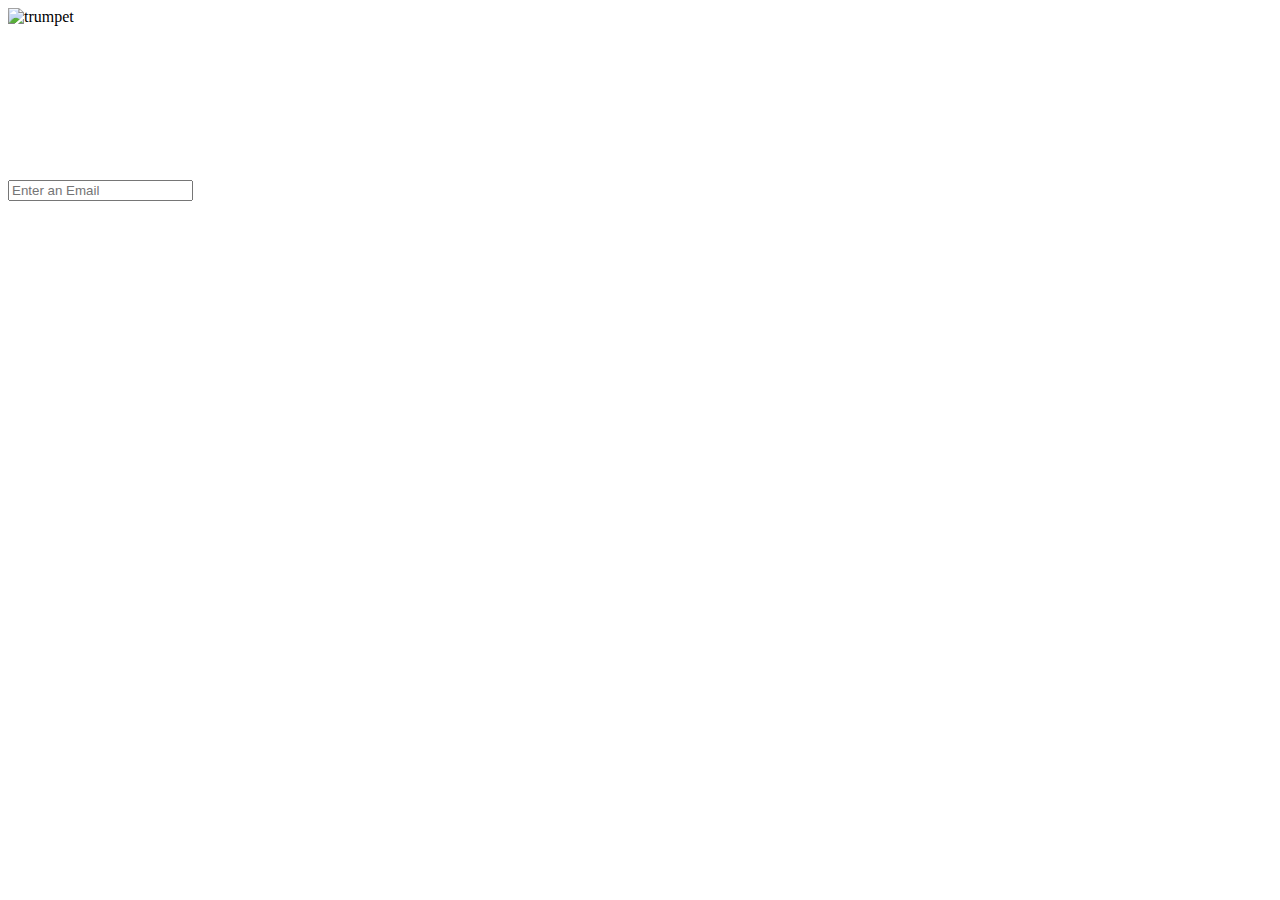
==== index.html @ e4370730 "worked on user story 3 to 8" ====
<!DOCTYPE html>
<html lang="en">
  <head>
    <meta charset="UTF-8" viewport="1" />
    <title>Fork Me! FCC: Test Suite Template</title>
    <link rel="stylesheet" href="css/style.css" />
  </head>

  <body>
    <script src="https://cdn.freecodecamp.org/testable-projects-fcc/v1/bundle.js"></script>
    <header id="header">
      <img
        src="https://s3.amazonaws.com/freecodecamp/original_trombones.png"
        alt="trumpet"
        id="header-img"
      />
      <nav id="nav-bar">
        <a href="" class="nav-link"></a>
        <a href="" class="nav-link"></a>
        <a href="" class="nav-link"></a>
      </nav>
    </header>
    <VIDEO id="video"></VIDEO>
    <form id="form">
      <input type="email" id="email" name="email" placeholder="Enter an Email">
    </form>
    <script src="js/index.js"></script>
  </body>
</html>
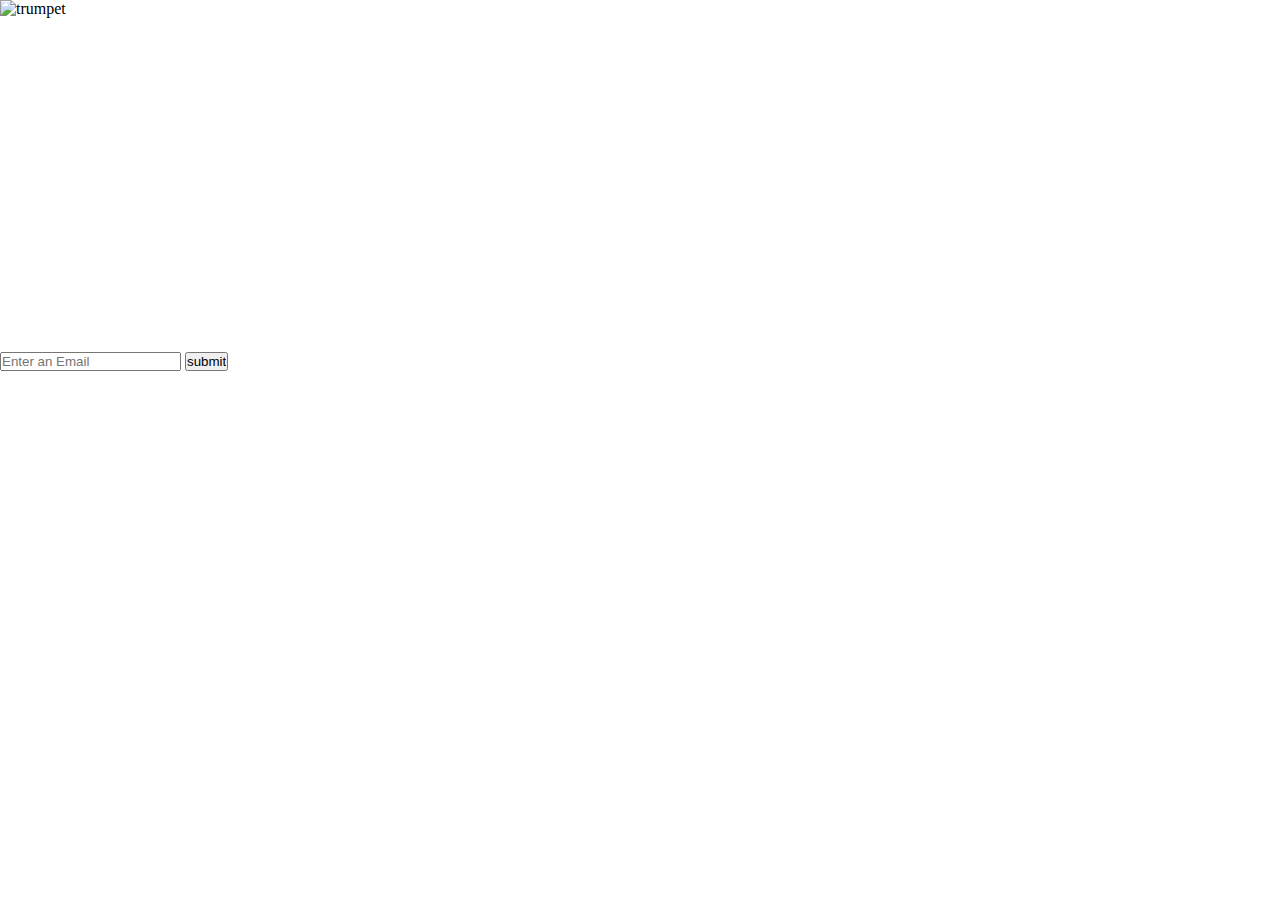
==== commit 081316af: "Completed the user stories" ====
--- a/index.html
+++ b/index.html
@@ -15,14 +15,24 @@
         id="header-img"
       />
       <nav id="nav-bar">
-        <a href="" class="nav-link"></a>
-        <a href="" class="nav-link"></a>
-        <a href="" class="nav-link"></a>
+        <a href="#video" class="nav-link"></a>
+        <a href="#audio" class="nav-link"></a>
+        <a href="#form" class="nav-link"></a>
       </nav>
     </header>
-    <VIDEO id="video"></VIDEO>
-    <form id="form">
-      <input type="email" id="email" name="email" placeholder="Enter an Email">
+    <VIDEO id="video" id="video">
+      <source src="movie.mp4" type="video/mp4" />
+    </VIDEO>
+    <audio src="movie.mp3" id="audio"></audio>
+    <form action="https://www.freecodecamp.com/email-submit" id="form">
+      <input
+        type="email"
+        id="email"
+        name="email"
+        placeholder="Enter an Email"
+        required
+      />
+      <input type="submit" value="submit" id="submit" />
     </form>
     <script src="js/index.js"></script>
   </body>
--- a/css/style.css
+++ b/css/style.css
@@ -0,0 +1,18 @@
+* {
+    margin: 0;
+    padding: 0;
+}
+
+
+nav {
+    height: 20vh;
+    display: flex;
+}
+
+
+
+@media only screen and (max-width: 600px) {
+    body {
+        background-color: lightblue;
+    }
+}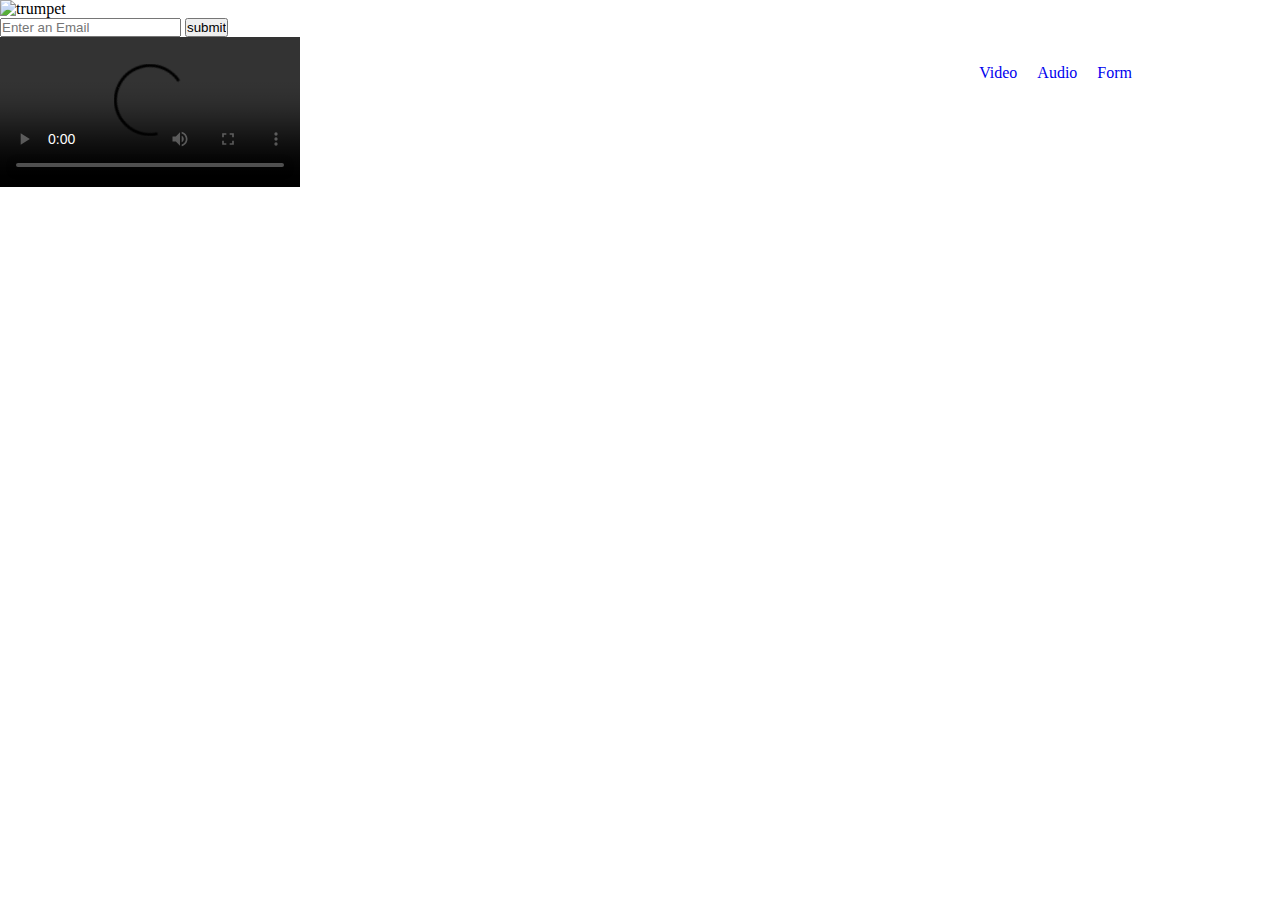
==== commit a0cb30b0: "ädded some styles to css file" ====
--- a/index.html
+++ b/index.html
@@ -15,25 +15,27 @@
         id="header-img"
       />
       <nav id="nav-bar">
-        <a href="#video" class="nav-link"></a>
-        <a href="#audio" class="nav-link"></a>
-        <a href="#form" class="nav-link"></a>
+        <a href="#video" class="nav-link">Video</a>
+        <a href="#audio" class="nav-link">Audio</a>
+        <a href="#form" class="nav-link">Form</a>
       </nav>
     </header>
-    <VIDEO id="video" id="video">
-      <source src="movie.mp4" type="video/mp4" />
-    </VIDEO>
-    <audio src="movie.mp3" id="audio"></audio>
     <form action="https://www.freecodecamp.com/email-submit" id="form">
       <input
-        type="email"
-        id="email"
-        name="email"
-        placeholder="Enter an Email"
-        required
+              type="email"
+              id="email"
+              name="email"
+              placeholder="Enter an Email"
+              required
       />
       <input type="submit" value="submit" id="submit" />
     </form>
+    <VIDEO id="video" controls>
+      <source src="movie.mp4" type="video/mp4" />
+
+    </VIDEO>
+    <audio src="movie.mp3" id="audio"></audio>
+
     <script src="js/index.js"></script>
   </body>
 </html>
--- a/css/style.css
+++ b/css/style.css
@@ -15,4 +15,21 @@
     body {
         background-color: lightblue;
     }
+}
+#header-img {
+    width: 600px;
+    height: 110px;
+}
+#nav-bar{
+    float: right;
+    clear: both;
+    margin-right: 10%;
+    margin-top: 5%;
+}
+.nav-link{
+    margin-right: 20px;
+    text-decoration: none;
+}
+#form{
+    margin: 0 auto;
 }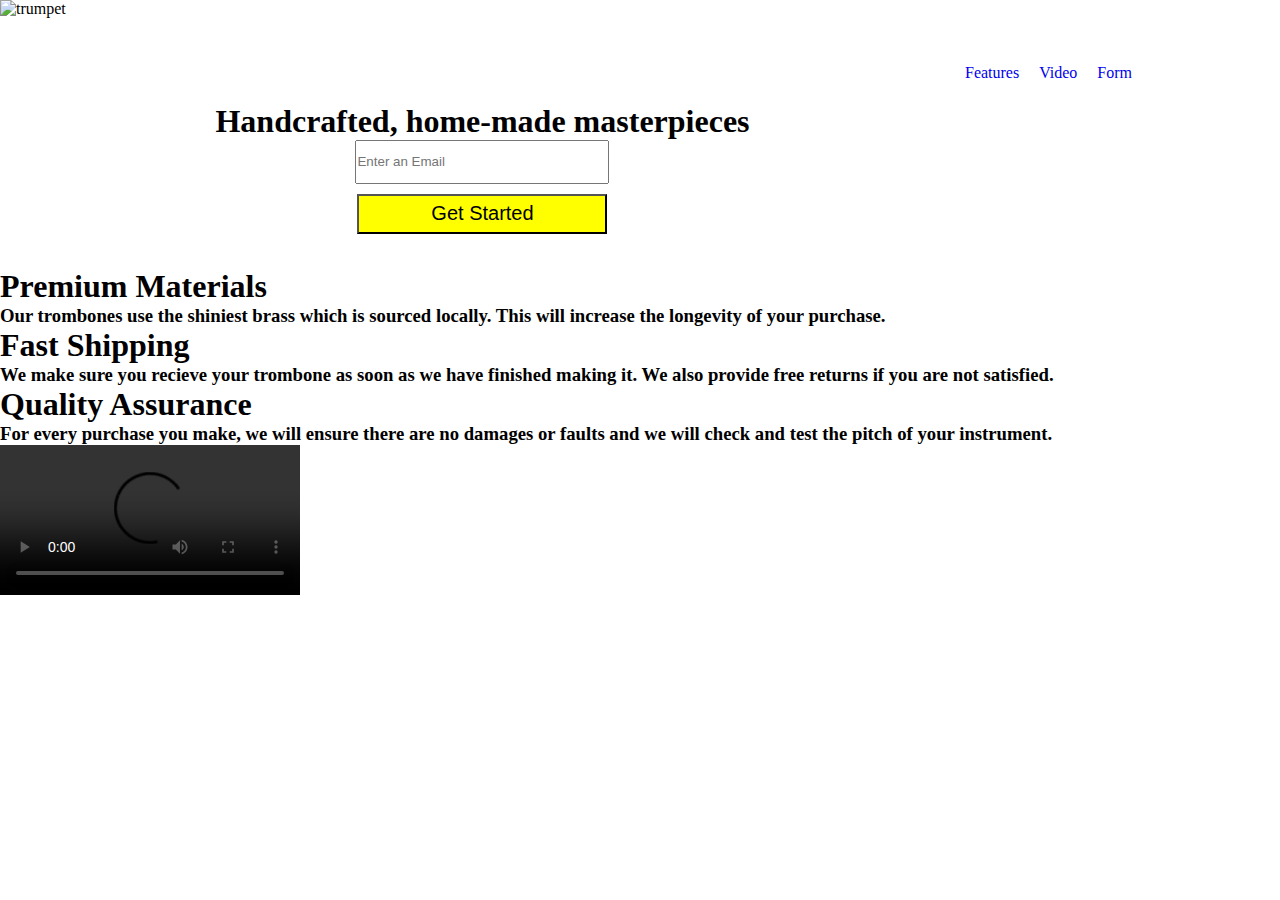
==== commit 753ed55c: "Progress on the Landing Page design" ====
--- a/index.html
+++ b/index.html
@@ -1,41 +1,46 @@
 <!DOCTYPE html>
 <html lang="en">
-  <head>
-    <meta charset="UTF-8" viewport="1" />
-    <title>Fork Me! FCC: Test Suite Template</title>
-    <link rel="stylesheet" href="css/style.css" />
-  </head>
 
-  <body>
-    <script src="https://cdn.freecodecamp.org/testable-projects-fcc/v1/bundle.js"></script>
-    <header id="header">
-      <img
-        src="https://s3.amazonaws.com/freecodecamp/original_trombones.png"
-        alt="trumpet"
-        id="header-img"
-      />
-      <nav id="nav-bar">
-        <a href="#video" class="nav-link">Video</a>
-        <a href="#audio" class="nav-link">Audio</a>
-        <a href="#form" class="nav-link">Form</a>
-      </nav>
-    </header>
-    <form action="https://www.freecodecamp.com/email-submit" id="form">
-      <input
-              type="email"
-              id="email"
-              name="email"
-              placeholder="Enter an Email"
-              required
-      />
-      <input type="submit" value="submit" id="submit" />
-    </form>
-    <VIDEO id="video" controls>
-      <source src="movie.mp4" type="video/mp4" />
+<head>
+  <meta charset="UTF-8" viewport="1" />
+  <title>Fork Me! FCC: Test Suite Template</title>
+  <link rel="stylesheet" href="css/style.css" />
+</head>
 
-    </VIDEO>
-    <audio src="movie.mp3" id="audio"></audio>
+<body>
+  <script src="https://cdn.freecodecamp.org/testable-projects-fcc/v1/bundle.js"></script>
+  <header id="header">
+    <img src="https://s3.amazonaws.com/freecodecamp/original_trombones.png" alt="trumpet" id="header-img" />
+    <nav id="nav-bar">
+      <a href="#features" class="nav-link">Features</a>
+      <a href="#video" class="nav-link">Video</a>
+      <a href="#form" class="nav-link">Form</a>
+    </nav>
+  </header>
+  <form action="https://www.freecodecamp.com/email-submit" id="form">
+    <h1>Handcrafted, home-made masterpieces</h1>
+    <input type="email" id="email" name="email" placeholder="Enter an Email" required />
+    <input type="submit" value="Get Started" id="submit" />
+  </form>
+  <section id="features">
+    <h1>
+      Premium Materials
+    </h1>
+    <h3>Our trombones use the shiniest brass which is sourced locally. This will increase the longevity of your
+      purchase.</h3>
+    <h1>Fast Shipping</h1>
+    <h3>We make sure you recieve your trombone as soon as we have finished making it. We also provide free returns if
+      you are not satisfied.</h3>
+    <h1>Quality Assurance</h1>
+    <h3>For every purchase you make, we will ensure there are no damages or faults and we will check and test the pitch
+      of your instrument.</h3>
+  </section>
+  <VIDEO id="video" controls>
+    <source src="movie.mp4" type="video/mp4" />
+  </VIDEO>
+  <audio src="movie.mp3" id="audio"></audio>
 
-    <script src="js/index.js"></script>
-  </body>
-</html>
+  <script src="js/index.js"></script>
+</body>
+
+</html>--- a/css/style.css
+++ b/css/style.css
@@ -16,20 +16,43 @@
         background-color: lightblue;
     }
 }
+
 #header-img {
     width: 600px;
     height: 110px;
 }
-#nav-bar{
+
+#nav-bar {
     float: right;
     clear: both;
     margin-right: 10%;
     margin-top: 5%;
 }
-.nav-link{
+
+.nav-link {
     margin-right: 20px;
     text-decoration: none;
 }
-#form{
-    margin: 0 auto;
+
+#form {
+    display: flex;
+    flex-direction: column;
+    align-items: center;
+    justify-content: center;
+    text-align: center;
+    height: 200px;
+    margin-top: 50px;
+}
+
+input {
+    width: 250px;
+    height: 40px;
+}
+
+#submit {
+    margin-top: 10px;
+    background-color: yellow;
+    font-family: Impact, Haettenschweiler, 'Arial Narrow Bold', sans-serif;
+    font-size: 20px;
+
 }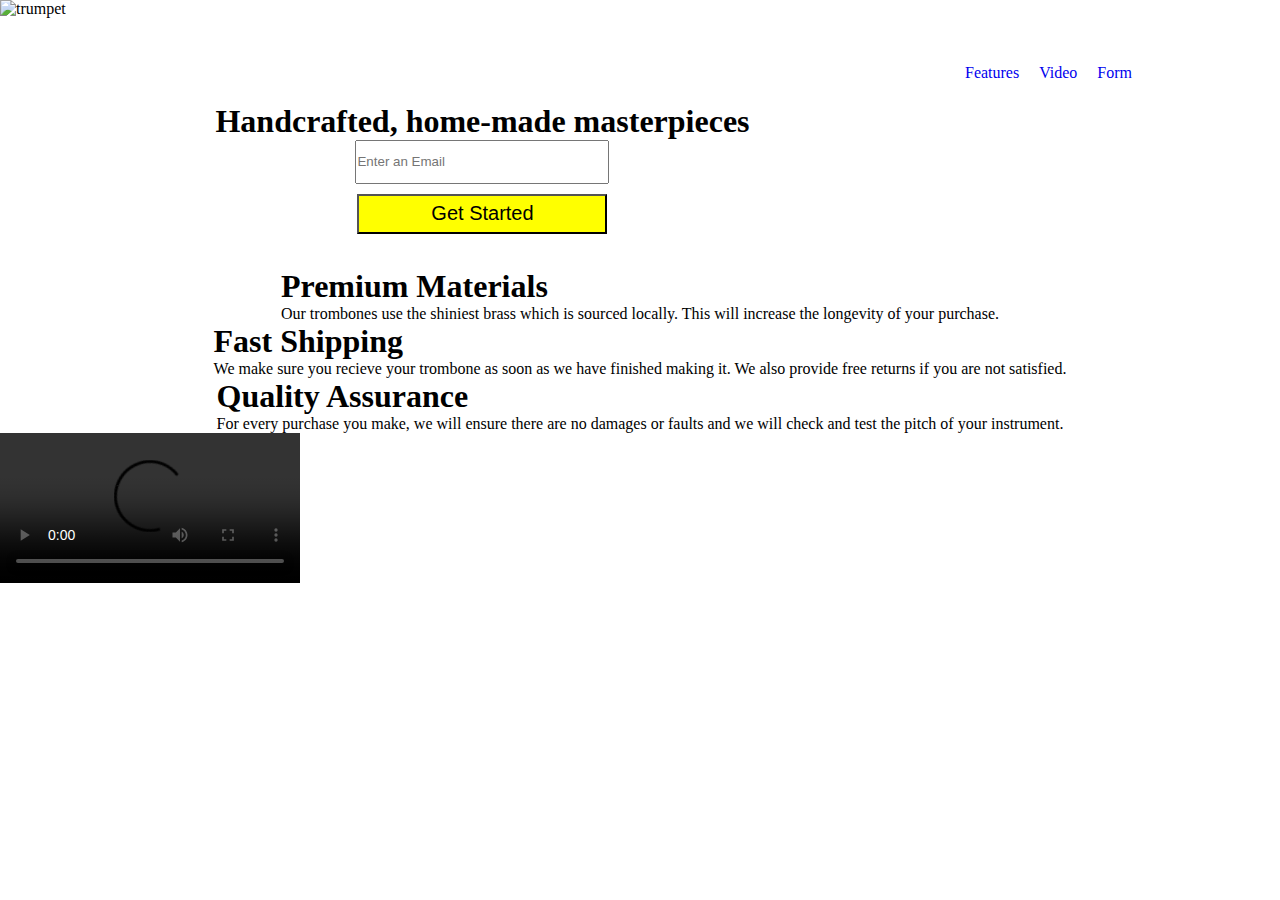
==== commit 5a947498: "changes on the styling" ====
--- a/index.html
+++ b/index.html
@@ -23,17 +23,24 @@
     <input type="submit" value="Get Started" id="submit" />
   </form>
   <section id="features">
-    <h1>
-      Premium Materials
-    </h1>
-    <h3>Our trombones use the shiniest brass which is sourced locally. This will increase the longevity of your
-      purchase.</h3>
-    <h1>Fast Shipping</h1>
-    <h3>We make sure you recieve your trombone as soon as we have finished making it. We also provide free returns if
-      you are not satisfied.</h3>
-    <h1>Quality Assurance</h1>
-    <h3>For every purchase you make, we will ensure there are no damages or faults and we will check and test the pitch
-      of your instrument.</h3>
+    <div class="desc">
+      <h1>
+        Premium Materials
+      </h1>
+      <p>Our trombones use the shiniest brass which is sourced locally. This will increase the longevity of your
+        purchase.</p>
+    </div>
+    <div class="desc">
+      <h1>Fast Shipping</h1>
+      <p>We make sure you recieve your trombone as soon as we have finished making it. We also provide free returns if
+        you are not satisfied.</p>
+    </div>
+    <div class="desc">
+      <h1>Quality Assurance</h1>
+      <p>For every purchase you make, we will ensure there are no damages or faults and we will check and test the
+        pitch
+        of your instrument.</p>
+    </div>
   </section>
   <VIDEO id="video" controls>
     <source src="movie.mp4" type="video/mp4" />
--- a/css/style.css
+++ b/css/style.css
@@ -49,10 +49,20 @@
     height: 40px;
 }
 
+
 #submit {
     margin-top: 10px;
     background-color: yellow;
     font-family: Impact, Haettenschweiler, 'Arial Narrow Bold', sans-serif;
     font-size: 20px;
 
+}
+
+#features {
+    display: flex;
+    flex-direction: column;
+    align-items: center;
+    justify-content: center;
+
+    /* margin: 0 auto; */
 }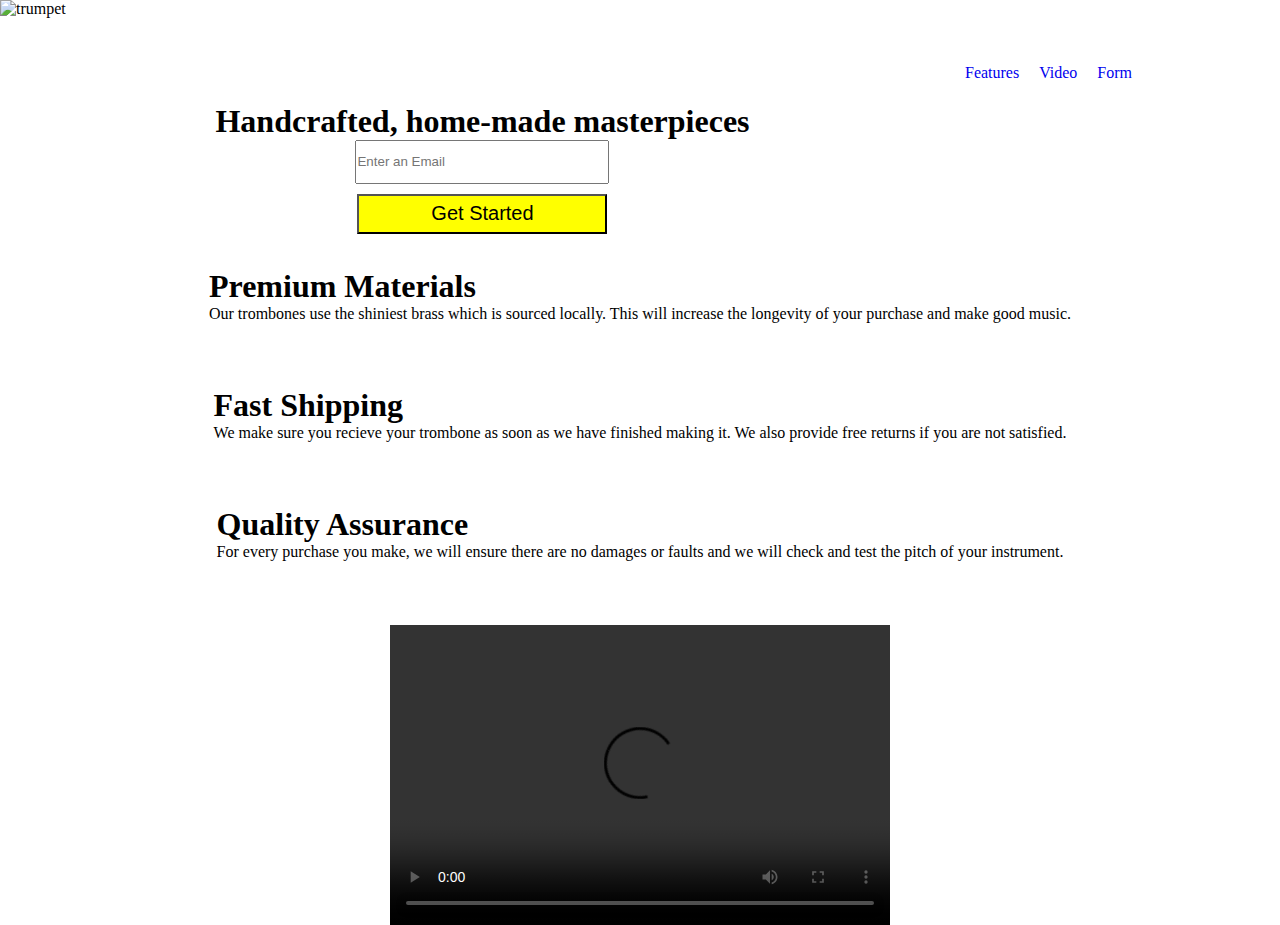
==== commit a5c33caa: "more css sytle to make page awesome" ====
--- a/index.html
+++ b/index.html
@@ -17,18 +17,20 @@
       <a href="#form" class="nav-link">Form</a>
     </nav>
   </header>
-  <form action="https://www.freecodecamp.com/email-submit" id="form">
-    <h1>Handcrafted, home-made masterpieces</h1>
-    <input type="email" id="email" name="email" placeholder="Enter an Email" required />
-    <input type="submit" value="Get Started" id="submit" />
-  </form>
+  <div class="form">
+      <form action="https://www.freecodecamp.com/email-submit" id="form">
+        <h1>Handcrafted, home-made masterpieces</h1>
+        <input type="email" id="email" name="email" placeholder="Enter an Email" required />
+        <input type="submit" value="Get Started" id="submit" />
+    </form>
+  </div>
   <section id="features">
     <div class="desc">
       <h1>
         Premium Materials
       </h1>
       <p>Our trombones use the shiniest brass which is sourced locally. This will increase the longevity of your
-        purchase.</p>
+        purchase and make good music.</p>
     </div>
     <div class="desc">
       <h1>Fast Shipping</h1>
--- a/css/style.css
+++ b/css/style.css
@@ -33,7 +33,9 @@
     margin-right: 20px;
     text-decoration: none;
 }
+.form{
 
+}
 #form {
     display: flex;
     flex-direction: column;
@@ -65,4 +67,13 @@
     justify-content: center;
 
     /* margin: 0 auto; */
+}
+.desc{
+    padding-bottom: 5%;
+}
+#video{
+    display: flex;
+    margin: 0 auto;
+    width: 500px;
+    height: 300px;
 }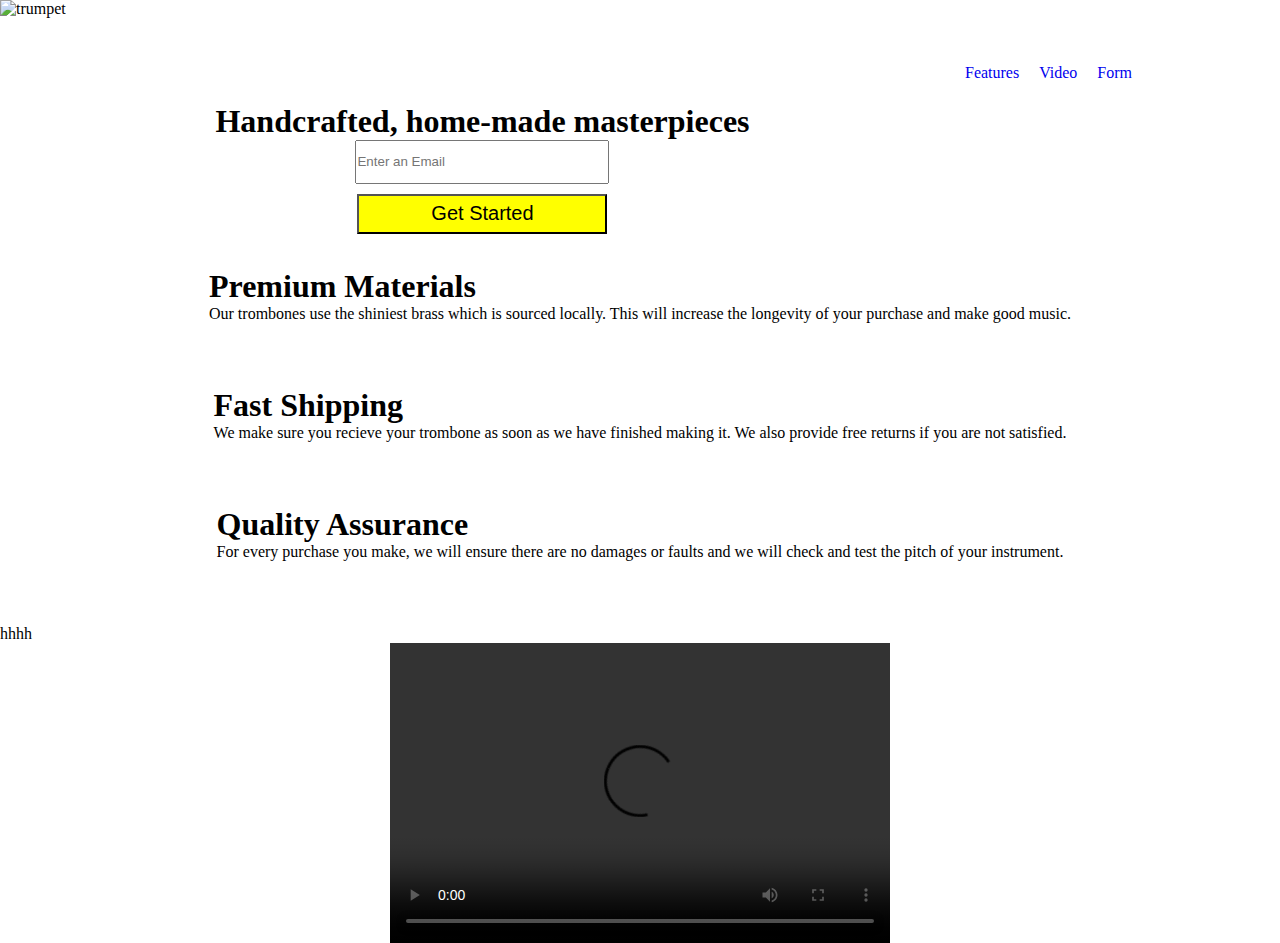
==== commit a2d86eb3: "p tag" ====
--- a/index.html
+++ b/index.html
@@ -44,6 +44,7 @@
         of your instrument.</p>
     </div>
   </section>
+<p>hhhh</p>
   <VIDEO id="video" controls>
     <source src="movie.mp4" type="video/mp4" />
   </VIDEO>
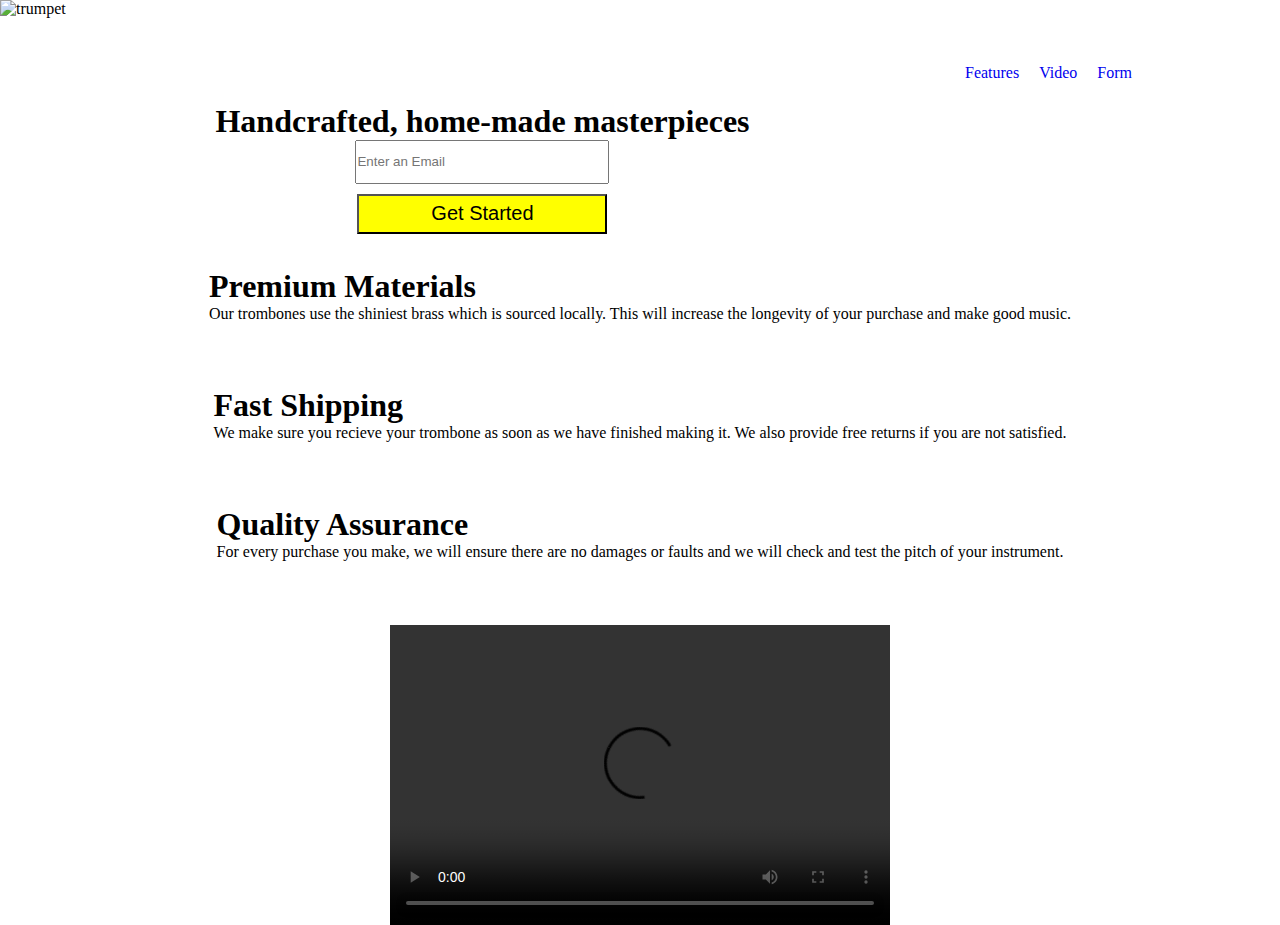
==== commit cf41d7c9: "nothing changed" ====
--- a/index.html
+++ b/index.html
@@ -44,7 +44,6 @@
         of your instrument.</p>
     </div>
   </section>
-<p>hhhh</p>
   <VIDEO id="video" controls>
     <source src="movie.mp4" type="video/mp4" />
   </VIDEO>
